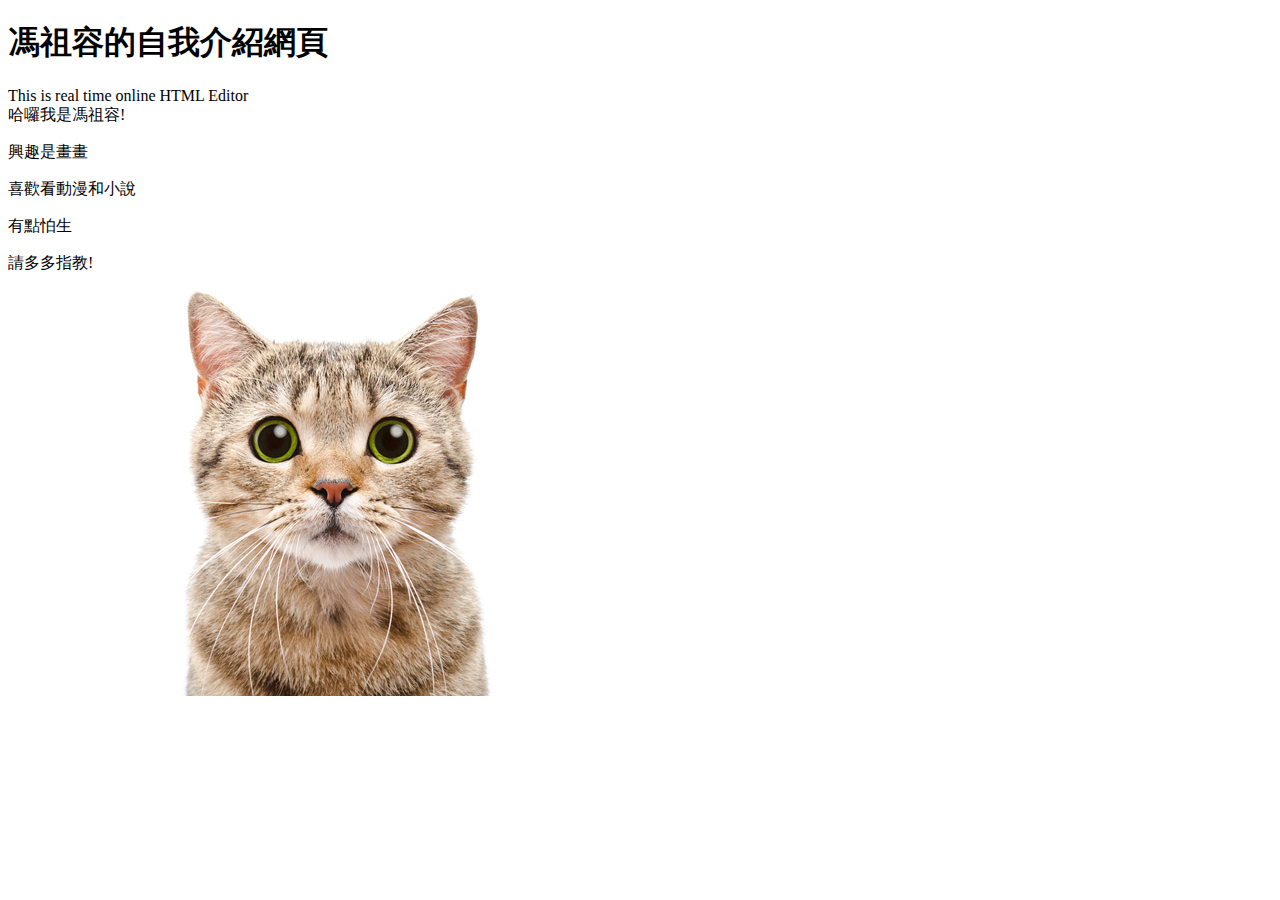
==== index.html @ df239982 "Add files via upload" ====
<!DOCTYPE html>
<html>
<head>
<title>馮祖容的自我介紹網頁</title>
<meta charset="utf-8">
</head>

<body>
<h1>馮祖容的自我介紹網頁</h1>
<div>This is real time online HTML Editor</div>
哈囉我是馮祖容!<p>
興趣是畫畫<p>
喜歡看動漫和小說<p>
有點怕生<p>
請多多指教!<br>
<img src="1.jpg">
</body>
</html>
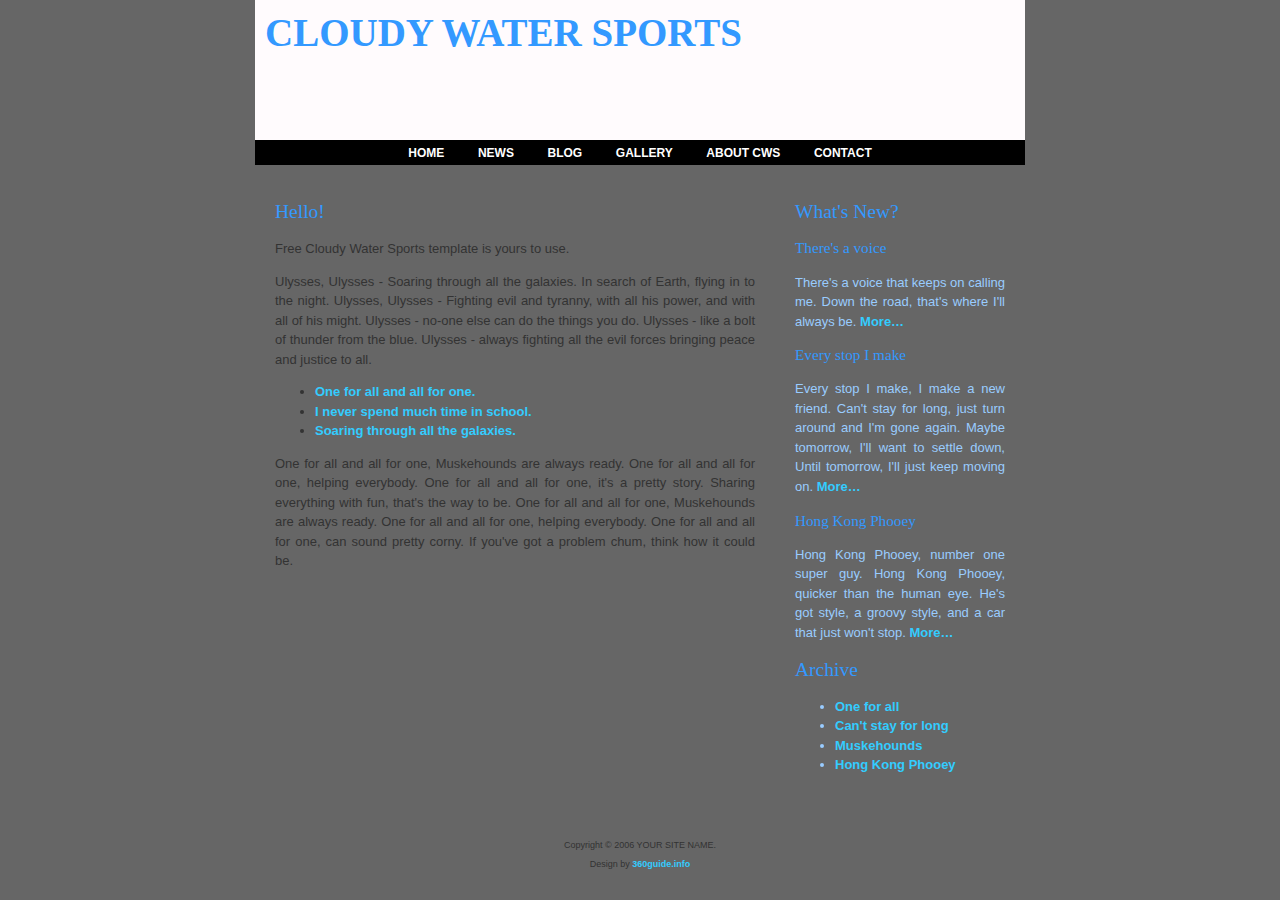
==== commit 83eee991: "Add files via upload" ====
--- a/index.html
+++ b/index.html
@@ -1,19 +1,59 @@
-<!DOCTYPE html>
-<html>
+<!DOCTYPE html PUBLIC "-//W3C//DTD XHTML 1.0 Strict//EN" "http://www.w3.org/TR/xhtml1/DTD/xhtml1-strict.dtd">
+<html xmlns="http://www.w3.org/1999/xhtml">
+
 <head>
-<title>馮祖容的自我介紹網頁</title>
-<meta charset="utf-8">
+<meta http-equiv="content-type" content="text/html; charset=utf-8" />
+<title>Cloudy Water Sport Template</title>
+<meta name="keywords" content="" />
+<meta name="description" content="" />
+<link href="styles.css" rel="stylesheet" type="text/css" />
 </head>
-
 <body>
-<h1>馮祖容的自我介紹網頁</h1>
-<div>This is real time online HTML Editor</div>
-哈囉我是馮祖容!<p>
-興趣是畫畫<p>
-喜歡看動漫和小說<p>
-有點怕生<p>
-請多多指教!<br>
-<img src="1.jpg">
+<div id="header">
+	<h1>Cloudy Water Sports</h1>
+</div>
+<div id="menu">
+	<ul>
+		<li><a href="#">Home</a></li>
+		<li><a href="#">News</a></li>
+		<li><a href="#">Blog</a></li>
+		<li><a href="#">Gallery</a></li>
+		<li><a href="#">About CWS</a></li>
+		<li><a href="#">Contact</a></li>
+	</ul>
+</div>
+<div id="content">
+	<div id="left">
+		<h2>Hello!</h2>
+		<p>Free Cloudy Water Sports template is yours to use.</p>
+		<p>Ulysses, Ulysses - Soaring through all the galaxies. In search of Earth, flying in to the night. Ulysses, Ulysses - Fighting evil and tyranny, with all his power, and with all of his might. Ulysses - no-one else can do the things you do. Ulysses - like a bolt of thunder from the blue. Ulysses - always fighting all the evil forces bringing peace and justice to all.</p>
+				<ul>
+			<li><a href="#">One for all and all for one.</a></li>
+			<li><a href="#">I never spend much time in school.</a></li>
+			<li><a href="#">Soaring through all the galaxies.</a></li>
+		</ul>
+		<p>One for all and all for one, Muskehounds are always ready. One for all and all for one, helping everybody. One for all and all for one, it's a pretty story. Sharing everything with fun, that's the way to be. One for all and all for one, Muskehounds are always ready. One for all and all for one, helping everybody. One for all and all for one, can sound pretty corny. If you've got a problem chum, think how it could be.</p>
+	</div>
+	<div id="right">
+		<h2>What's New?</h2>
+		<h3>There's a voice</h3>
+		<p>There's a voice that keeps on calling me. Down the road, that's where I'll always be. <a href="#">More&#8230;</a></p>
+		<h3>Every stop I make</h3> 
+		<p>Every stop I make, I make a new friend. Can't stay for long, just turn around and I'm gone again. Maybe tomorrow, I'll want to settle down, Until tomorrow, I'll just keep moving on. <a href="#">More&#8230;</a></p>
+		<h3>Hong Kong Phooey</h3>
+		<p>Hong Kong Phooey, number one super guy. Hong Kong Phooey, quicker than the human eye. He's got style, a groovy style, and a car that just won't stop. <a href="#">More&#8230;</a></p>
+		<h2>Archive</h2>
+		<ul>
+			<li><a href="#">One for all</a></li>
+			<li><a href="#">Can't stay for long</a></li>
+			<li><a href="#">Muskehounds</a></li>
+			<li><a href="#">Hong Kong Phooey</a></li>
+		</ul>
+	</div>
+</div>
+<div id="footer">
+	<p>Copyright &copy; 2006 YOUR SITE NAME.</p>
+	<p>Design by <a href="http://360guide.info">360guide.info</a></p>
+</div>
 </body>
-</html>
-
+</html>--- a/styles.css
+++ b/styles.css
@@ -0,0 +1,130 @@
+/************* GENERAL CSS ************/
+
+body {
+	margin: 0px;
+	padding: 0px;
+	background: #666666 url(images/back.png) repeat-y center top;
+	text-align: justify;
+	font-family: Verdana, Arial, Helvetica, sans-serif;
+	font-size: 13px;
+	color: #333333;
+}
+
+h1, h2, h3, h4, h5, h6 {
+	font-family: Georgia, "Times New Roman", Times, serif;
+	color: #3399FF;
+}
+
+a {
+	font-weight: bold;	
+	text-decoration: none;
+	color: #33CCFF;
+}
+
+a:hover {
+	text-decoration: underline;
+	color: #33CCFF;
+}
+
+/************* HEADER STUFF ************/
+
+#header {
+	width: 770px;
+	height: 120px;
+	margin: 0px auto;
+	padding: 10px 0px;
+	background: #FFFBFD url(images/header.jpg);
+}
+
+#header h1 {
+	margin: 0px;
+	padding: 0px 0px 0px 10px;
+	text-align: left;
+	color: #3399FF;
+	font-size: 3em;
+	text-transform: uppercase;
+}
+
+#header h2 {
+	margin: 0px;
+	padding: 0px 0px 0px 20px;
+	text-align: left;
+	font-size: 1.5em;
+	text-transform: uppercase;
+}
+
+/************* MENU ************/
+
+#menu {
+	width: 770px;
+	margin: 0px auto;
+	padding: 5px 0px 5px 0px;
+	background-color: #000000;
+}
+
+#menu ul {
+	margin: 0px;
+	padding: 0px;
+	list-style: none;
+	text-align: center;
+}
+
+#menu li {
+	display: inline;
+}
+
+#menu a {
+	padding: 5px 15px;
+	text-transform: uppercase;
+	text-decoration: none;
+	font-size: 12px;
+	font-weight: bold;
+	color: #FFFFFF;
+}
+
+#menu a:hover {
+	background-color: #333333;
+}
+
+/************* CONTENT ************/
+
+#content {
+	width: 770px;
+	margin: 0px auto;
+	padding: 20px 0px 0px 0px;
+}
+
+#content h2, #content h3, #content h4, #content h5, #content h6 {
+	font-weight: normal;
+}
+
+#content p, #content ul, #content ol {
+	line-height: 150%;
+}
+
+#left {
+	float: left;
+	width: 480px;
+	padding: 0px 20px 40px 20px;
+}
+
+#right {
+	float: right;
+	width: 210px;
+	padding: 0px 20px 40px 20px;
+	color: #99CCFF;
+}
+
+/************* FOOTER ************/
+
+#footer {
+	clear: both;
+	width: 771px;
+	margin: 0px auto;
+	border-top: 1px solid #666666;
+	background: url(images/back-footer.png) repeat-y center top;
+	font-size: 9px;
+	text-align: center;
+	padding: 2px;
+	color: #333333;
+}